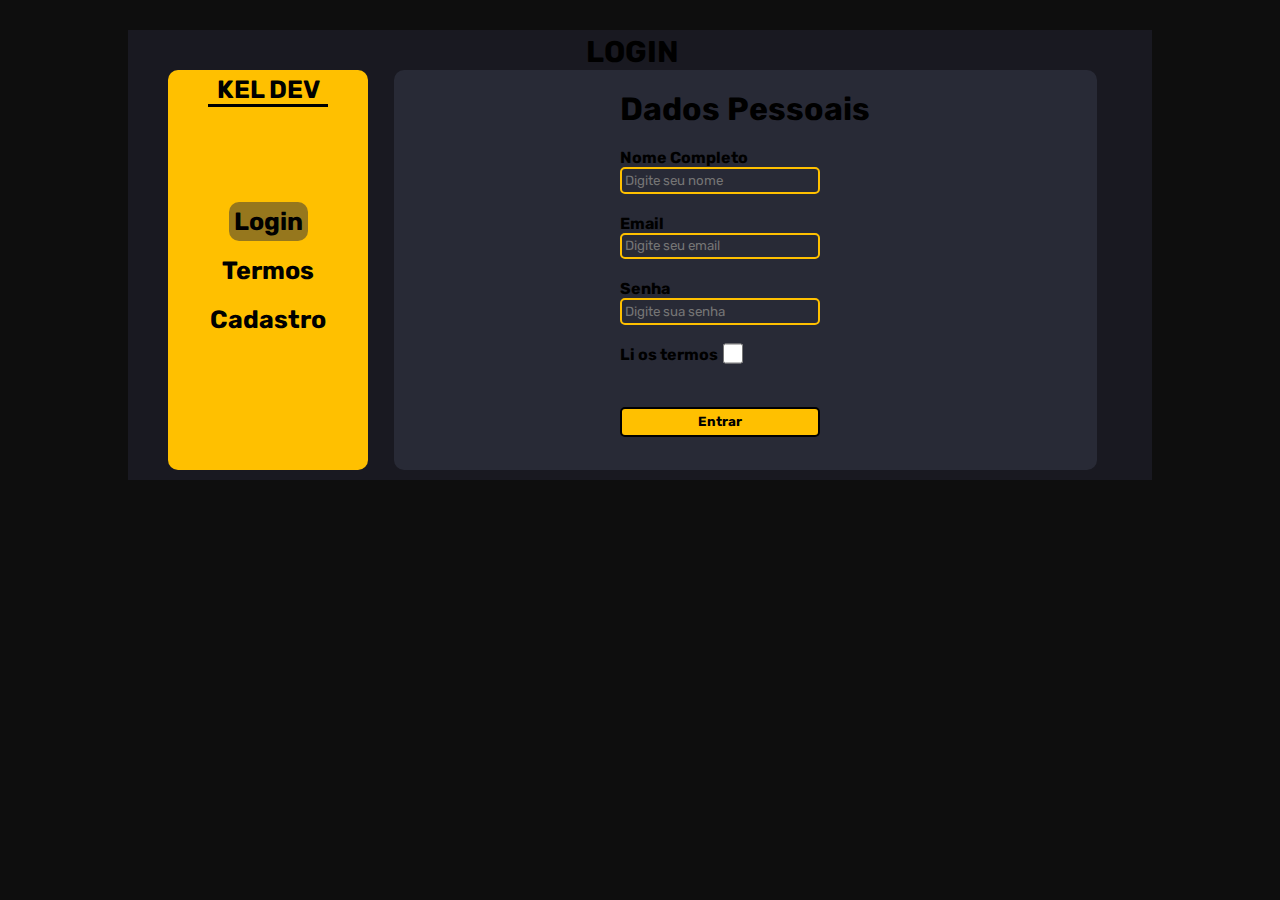
==== index.html @ d25e0c3c "Add files via upload" ====
<!DOCTYPE html>
<html lang="en">
<head>
    <meta charset="UTF-8">
    <meta http-equiv="X-UA-Compatible" content="IE=edge">
    <meta name="viewport" content="width=device-width, initial-scale=1.0">
    <title>LOGIN</title>
    <link rel="stylesheet" href="../css/login.css">
    <link rel="stylesheet" href="../css/mobile/login_mobile.css">
    <!-- fontes -->
    <link rel="preconnect" href="https://fonts.googleapis.com">
    <link rel="preconnect" href="https://fonts.gstatic.com" crossorigin>
    <link href="https://fonts.googleapis.com/css2?family=Rubik&display=swap" rel="stylesheet">
</head>
<body>
    <section class="formu">
      <h1 class="inicio">LOGIN</h1>

      
        <div class="lista">
            <div>
                <h1>KEL DEV</h1>
                <p class="linha"></p>
            </div>
           
            <ul>
                <li><a href="login.html" class="login">Login</a></li>
                <li><a href="termos.html" class="termos_">Termos</a></li>
                <li><a href="cadastro.html" class="cadastro">Cadastro</a></li>
            </ul>
        </div>

        <div class="bloco1">
            <div class="container">
            <form action="" method="get">
                <h1>Dados Pessoais</h1>

                <label for="nome">Nome Completo
                    <input type="text" name="nome" id="nome" required placeholder=" Digite seu nome" min="5">
                </label>
               
                <label for="email">Email
                    <input type="email" name="email" id="" required placeholder=" Digite seu email">
                </label>
                <label for="senha">Senha
                    <input type="password" name="senha" id="" required placeholder=" Digite sua senha">
                </label>
                <div class="termos">
                    <label for="termos" class="termos">
                        Li os termos
                    </label>
                    <input type="checkbox" name="termos" class="termo" required>
                </div>
                

                <input type="submit" value="Entrar" class="button">
            </form>
        </div>
            
        </div>

  
    </section>
</body>
</html>
---- css/login.css ----
*{
    margin: 0;
    padding: 0;
    box-sizing: border-box;
}
@media (min-width:600px) {
body{
    background-color: #0E0E0E;
}
.lista{
    background-color:#FFC000 ;
    border-radius: 10px;
    height: 400px;
    width: 200px;
    display: flex;
    flex-direction: column;
    gap: 5em;
    margin-left: 30px;
    margin-top: 30px;
}
label{
    margin-top: 20px;
}
.formu{
    margin-top: 30px;
    margin-left: auto;
    width: 80%;
    margin-right: auto;
    background-color: #191921;
    padding: 10px;
    display: flex;
    gap: 1em;
}
.lista h1{
    text-align: center;
    font-family: 'Rubik', sans-serif;
    margin-top: 5px;
    font-size: 25px;
}
.lista li{
    margin-top: 20px;
    list-style: none;
    font-family: 'Rubik', sans-serif;
    text-align: center;
    


   
}
.lista a{
    text-decoration: none;
    color: black;
    font-weight: bold;
    font-size: 25px;
    
}
.lista a:hover{
   background-color: #96771d;
   padding: 5px;
   border-radius: 10px;
}
.linha{
    border-bottom: 3px solid;
    width: 120px;
    margin-left: auto;
    margin-right: auto;
}
.bloco1 label{
    display: flex;
    flex-direction: column;
    font-family: 'Rubik', sans-serif;
    
}
.bloco1{
    margin-top: 30px;
    background-color:#282A36 ;
    border-radius: 10px;
    width: 70%;
    display: flex;
    justify-content:center;
    margin-left: 10px;
   
    
}
.container h1{
    font-family: 'Rubik', sans-serif;
    margin-top: 20px;
}

input{
    width: 15em;
    height: 2em;
    background-color: #282A36;
    border-radius: 5px;    
    border: 2px solid #FFC000;
    font-family: 'Rubik', sans-serif;
}
input[type="submit"]{
    font-family: 'Rubik', sans-serif;
    font-weight: bold;
}
.container{
    font-family: 'Rubik', sans-serif;
    font-weight: bold;
}
.button{
    margin-top: 3em;
    background-color: #FFC000;
    border: 2px solid black;
    height: 30px;
}
.button:hover{
    background-color: #96771d;
}
.termos{
    display: flex;
    flex-direction: row;
    gap: 5px;
   
}
.termo{
    width: 20px;
    align-self:center;
    margin-top: 15px;

}
.login{
    background-color: #96771d;
    padding: 5px;
    border-radius: 10px;
}
.inicio{
    position: absolute;
    margin-left: 35%;
    font-family: 'Rubik', sans-serif;
    font-weight: bold;
    font-size: 30px;
    margin-top: -6px;
    
}
}
---- css/mobile/login_mobile.css ----
*{
    margin: 0;
    padding: 0;
    box-sizing: border-box;
}
@media (max-width:600px) {
body{
    background-color: #0E0E0E;
}
.lista{
    background-color:#FFC000 ;
    border-radius: 10px;
    height: 200px;
    width: 300px;
    display: flex;
    flex-direction: column;
}
label{
    margin-top: 20px;
}
.formu{
    margin-top: 30px;
    margin-left: auto;
    width: 98vw;
    margin-right: auto;
    background-color: #191921;
    align-items: center;
    padding: 10px;
    display: flex;
    flex-direction: column;
    gap: 1em;
}
.lista h1{
    text-align: center;
    font-family: 'Rubik', sans-serif;
    margin-top: 5px;
    font-size: 25px;
}
.lista li{
    margin-top: 50px;
    list-style: none;
    font-family: 'Rubik', sans-serif;
    text-align: center;
    margin-left: 3px;

}
.lista ul{
    display: flex;
    flex-direction: row;
    gap: 10px;
} 

.lista a{
    text-decoration: none;
    color: black;
    font-weight: bold;
    font-size: 25px;
    
}
.lista a:hover{
   background-color: #96771d;
   padding: 5px;
   border-radius: 10px;
}
.linha{
    border-bottom: 3px solid;
    width: 120px;
    margin-left: auto;
    margin-right: auto;
}
.bloco1 label{
    display: flex;
    flex-direction: column;
    font-family: 'Rubik', sans-serif;
    
}
.bloco1{
    margin-top: 30px;
    background-color:#282A36 ;
    border-radius: 10px;
    width: 300px;
    display: flex;
    justify-content:center;
    margin-left: 10px;
   
    
}
.container h1{
    font-family: 'Rubik', sans-serif;
    margin-top: 20px;
}

input{
    width: 15em;
    height: 2em;
    background-color: #282A36;
    border-radius: 5px;    
    border: 2px solid #FFC000;
    font-family: 'Rubik', sans-serif;
}
input[type="submit"]{
    font-family: 'Rubik', sans-serif;
    font-weight: bold;
}
.container{
    font-family: 'Rubik', sans-serif;
    font-weight: bold;
}
.button{
    margin-top: 20px;
    margin-bottom: 1em;
    background-color: #FFC000;
    border: 2px solid black;
    height: 30px;
}
.button:hover{
    background-color: #96771d;
}
.termos{
    display: flex;
    flex-direction: row;
    gap: 5px;
   
}
.termo{
    width: 20px;
    align-self:center;
    margin-top: 20px;

}
.login{
    background-color: #96771d;
    padding: 5px;
    border-radius: 10px;
}
.inicio{    
    text-align: center;
    font-family: 'Rubik', sans-serif;
    font-weight: bold;
    font-size: 30px;  
    
}
}
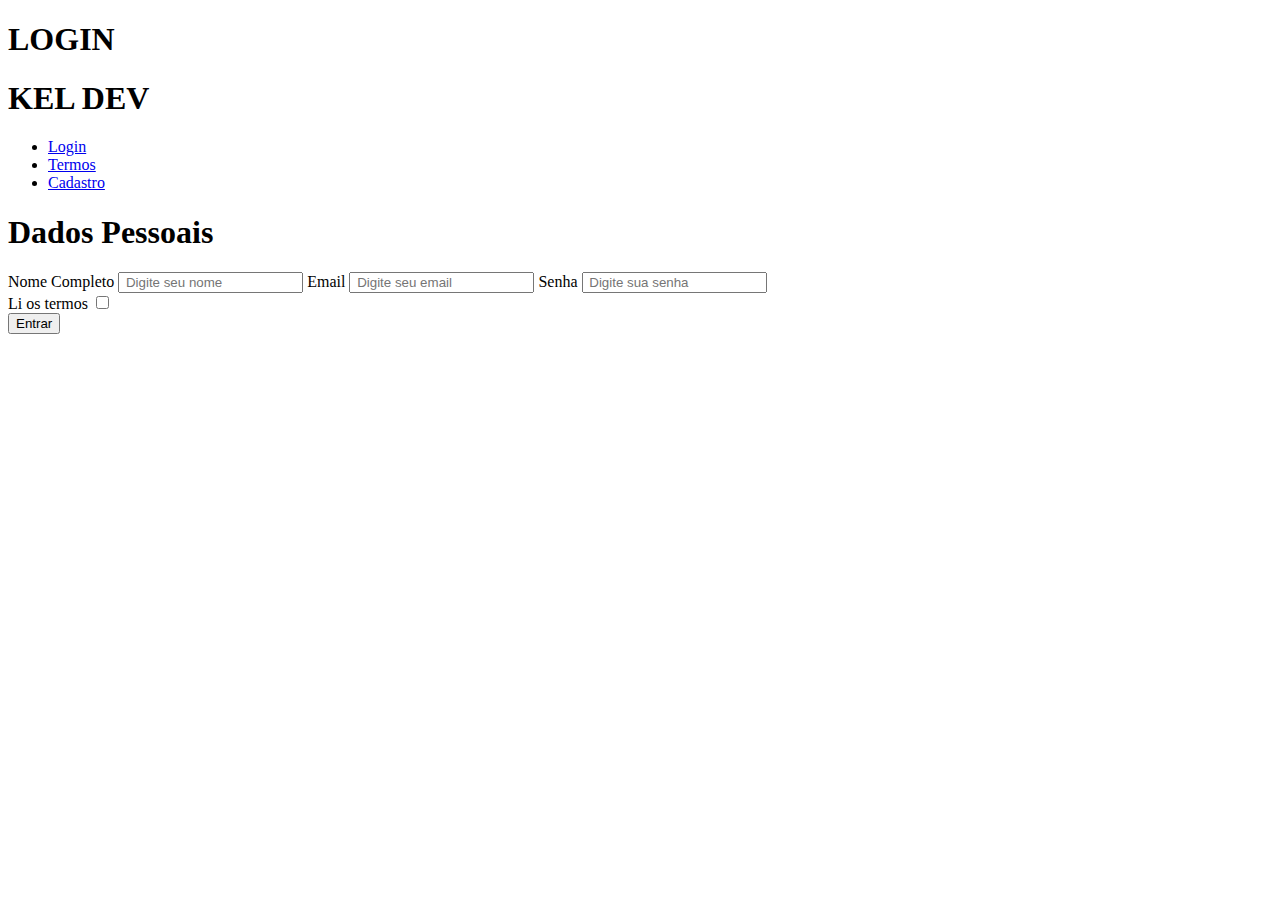
==== commit 532b09f6: "Add files via upload" ====
(no text change in the page or its own stylesheets)
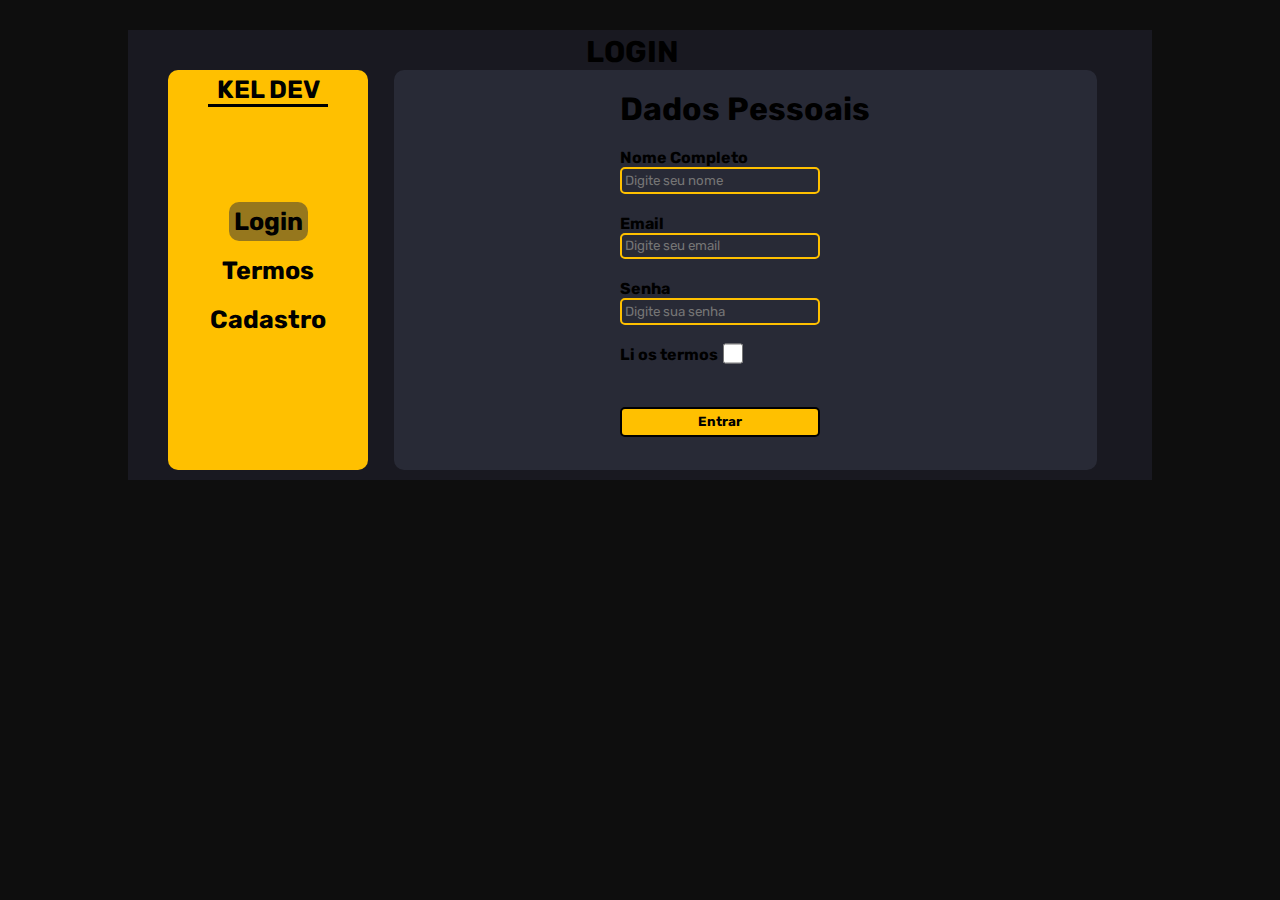
==== commit 473e8791: "Update index.html" ====
--- a/index.html
+++ b/index.html
@@ -5,8 +5,8 @@
     <meta http-equiv="X-UA-Compatible" content="IE=edge">
     <meta name="viewport" content="width=device-width, initial-scale=1.0">
     <title>LOGIN</title>
-    <link rel="stylesheet" href="../css/login.css">
-    <link rel="stylesheet" href="../css/mobile/login_mobile.css">
+    <link rel="stylesheet" href="login.css">
+    <link rel="stylesheet" href="login_mobile.css">
     <!-- fontes -->
     <link rel="preconnect" href="https://fonts.googleapis.com">
     <link rel="preconnect" href="https://fonts.gstatic.com" crossorigin>
@@ -62,4 +62,4 @@
   
     </section>
 </body>
-</html>+</html>
--- a/login.css
+++ b/login.css
@@ -0,0 +1,141 @@
+*{
+    margin: 0;
+    padding: 0;
+    box-sizing: border-box;
+}
+@media (min-width:600px) {
+body{
+    background-color: #0E0E0E;
+}
+.lista{
+    background-color:#FFC000 ;
+    border-radius: 10px;
+    height: 400px;
+    width: 200px;
+    display: flex;
+    flex-direction: column;
+    gap: 5em;
+    margin-left: 30px;
+    margin-top: 30px;
+}
+label{
+    margin-top: 20px;
+}
+.formu{
+    margin-top: 30px;
+    margin-left: auto;
+    width: 80%;
+    margin-right: auto;
+    background-color: #191921;
+    padding: 10px;
+    display: flex;
+    gap: 1em;
+}
+.lista h1{
+    text-align: center;
+    font-family: 'Rubik', sans-serif;
+    margin-top: 5px;
+    font-size: 25px;
+}
+.lista li{
+    margin-top: 20px;
+    list-style: none;
+    font-family: 'Rubik', sans-serif;
+    text-align: center;
+    
+
+
+   
+}
+.lista a{
+    text-decoration: none;
+    color: black;
+    font-weight: bold;
+    font-size: 25px;
+    
+}
+.lista a:hover{
+   background-color: #96771d;
+   padding: 5px;
+   border-radius: 10px;
+}
+.linha{
+    border-bottom: 3px solid;
+    width: 120px;
+    margin-left: auto;
+    margin-right: auto;
+}
+.bloco1 label{
+    display: flex;
+    flex-direction: column;
+    font-family: 'Rubik', sans-serif;
+    
+}
+.bloco1{
+    margin-top: 30px;
+    background-color:#282A36 ;
+    border-radius: 10px;
+    width: 70%;
+    display: flex;
+    justify-content:center;
+    margin-left: 10px;
+   
+    
+}
+.container h1{
+    font-family: 'Rubik', sans-serif;
+    margin-top: 20px;
+}
+
+input{
+    width: 15em;
+    height: 2em;
+    background-color: #282A36;
+    border-radius: 5px;    
+    border: 2px solid #FFC000;
+    font-family: 'Rubik', sans-serif;
+}
+input[type="submit"]{
+    font-family: 'Rubik', sans-serif;
+    font-weight: bold;
+}
+.container{
+    font-family: 'Rubik', sans-serif;
+    font-weight: bold;
+}
+.button{
+    margin-top: 3em;
+    background-color: #FFC000;
+    border: 2px solid black;
+    height: 30px;
+}
+.button:hover{
+    background-color: #96771d;
+}
+.termos{
+    display: flex;
+    flex-direction: row;
+    gap: 5px;
+   
+}
+.termo{
+    width: 20px;
+    align-self:center;
+    margin-top: 15px;
+
+}
+.login{
+    background-color: #96771d;
+    padding: 5px;
+    border-radius: 10px;
+}
+.inicio{
+    position: absolute;
+    margin-left: 35%;
+    font-family: 'Rubik', sans-serif;
+    font-weight: bold;
+    font-size: 30px;
+    margin-top: -6px;
+    
+}
+}--- a/login_mobile.css
+++ b/login_mobile.css
@@ -0,0 +1,143 @@
+*{
+    margin: 0;
+    padding: 0;
+    box-sizing: border-box;
+}
+@media (max-width:600px) {
+body{
+    background-color: #0E0E0E;
+}
+.lista{
+    background-color:#FFC000 ;
+    border-radius: 10px;
+    height: 200px;
+    width: 300px;
+    display: flex;
+    flex-direction: column;
+}
+label{
+    margin-top: 20px;
+}
+.formu{
+    margin-top: 30px;
+    margin-left: auto;
+    width: 98vw;
+    margin-right: auto;
+    background-color: #191921;
+    align-items: center;
+    padding: 10px;
+    display: flex;
+    flex-direction: column;
+    gap: 1em;
+}
+.lista h1{
+    text-align: center;
+    font-family: 'Rubik', sans-serif;
+    margin-top: 5px;
+    font-size: 25px;
+}
+.lista li{
+    margin-top: 50px;
+    list-style: none;
+    font-family: 'Rubik', sans-serif;
+    text-align: center;
+    margin-left: 3px;
+
+}
+.lista ul{
+    display: flex;
+    flex-direction: row;
+    gap: 10px;
+} 
+
+.lista a{
+    text-decoration: none;
+    color: black;
+    font-weight: bold;
+    font-size: 25px;
+    
+}
+.lista a:hover{
+   background-color: #96771d;
+   padding: 5px;
+   border-radius: 10px;
+}
+.linha{
+    border-bottom: 3px solid;
+    width: 120px;
+    margin-left: auto;
+    margin-right: auto;
+}
+.bloco1 label{
+    display: flex;
+    flex-direction: column;
+    font-family: 'Rubik', sans-serif;
+    
+}
+.bloco1{
+    margin-top: 30px;
+    background-color:#282A36 ;
+    border-radius: 10px;
+    width: 300px;
+    display: flex;
+    justify-content:center;
+    margin-left: 10px;
+   
+    
+}
+.container h1{
+    font-family: 'Rubik', sans-serif;
+    margin-top: 20px;
+}
+
+input{
+    width: 15em;
+    height: 2em;
+    background-color: #282A36;
+    border-radius: 5px;    
+    border: 2px solid #FFC000;
+    font-family: 'Rubik', sans-serif;
+}
+input[type="submit"]{
+    font-family: 'Rubik', sans-serif;
+    font-weight: bold;
+}
+.container{
+    font-family: 'Rubik', sans-serif;
+    font-weight: bold;
+}
+.button{
+    margin-top: 20px;
+    margin-bottom: 1em;
+    background-color: #FFC000;
+    border: 2px solid black;
+    height: 30px;
+}
+.button:hover{
+    background-color: #96771d;
+}
+.termos{
+    display: flex;
+    flex-direction: row;
+    gap: 5px;
+   
+}
+.termo{
+    width: 20px;
+    align-self:center;
+    margin-top: 20px;
+
+}
+.login{
+    background-color: #96771d;
+    padding: 5px;
+    border-radius: 10px;
+}
+.inicio{    
+    text-align: center;
+    font-family: 'Rubik', sans-serif;
+    font-weight: bold;
+    font-size: 30px;  
+    
+}
+}